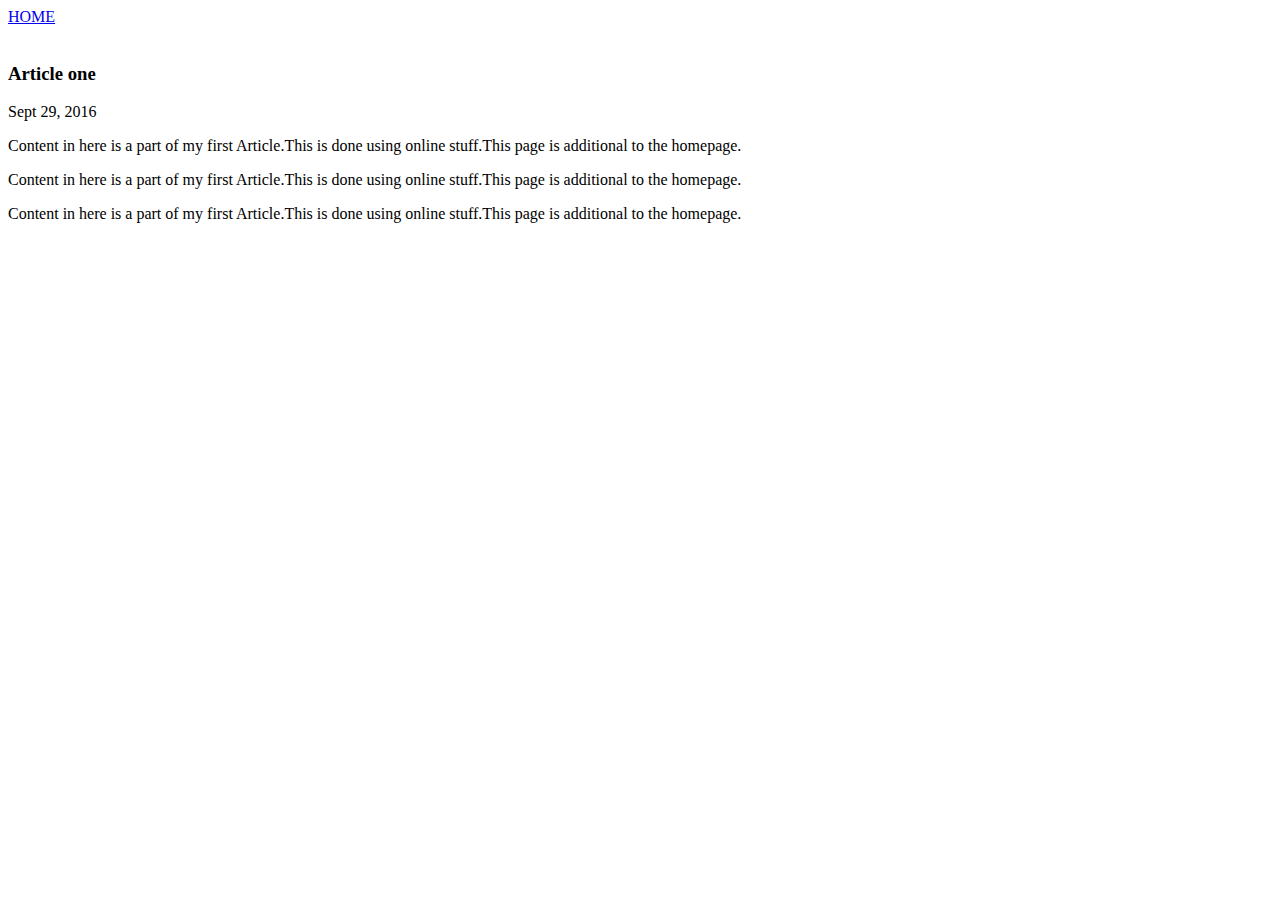
==== ui/article-one.html @ dce7d8ba "[imad-console] Updates ui/article-one.html" ====
<html>
    <head>
        <title>
            Article One : Sameer
        </title>
        <meta name="viewport" content="width=device-width, initial-scale=1" />
    </head>
    <body>
        <div>
            <a href="/">HOME</a>
        </div>
        <br/>
        <h3>
            Article one
        </h3>
        <div>
            Sept 29, 2016
        </div>
        <div>
            <p>
                Content in here is a part of my first Article.This is done using online stuff.This page is additional to the homepage.
            </p>
            <p>
                Content in here is a part of my first Article.This is done using online stuff.This page is additional to the homepage.
            </p>
            <p>
                Content in here is a part of my first Article.This is done using online stuff.This page is additional to the homepage.
            </p>
        </div>
    </body>
</html>
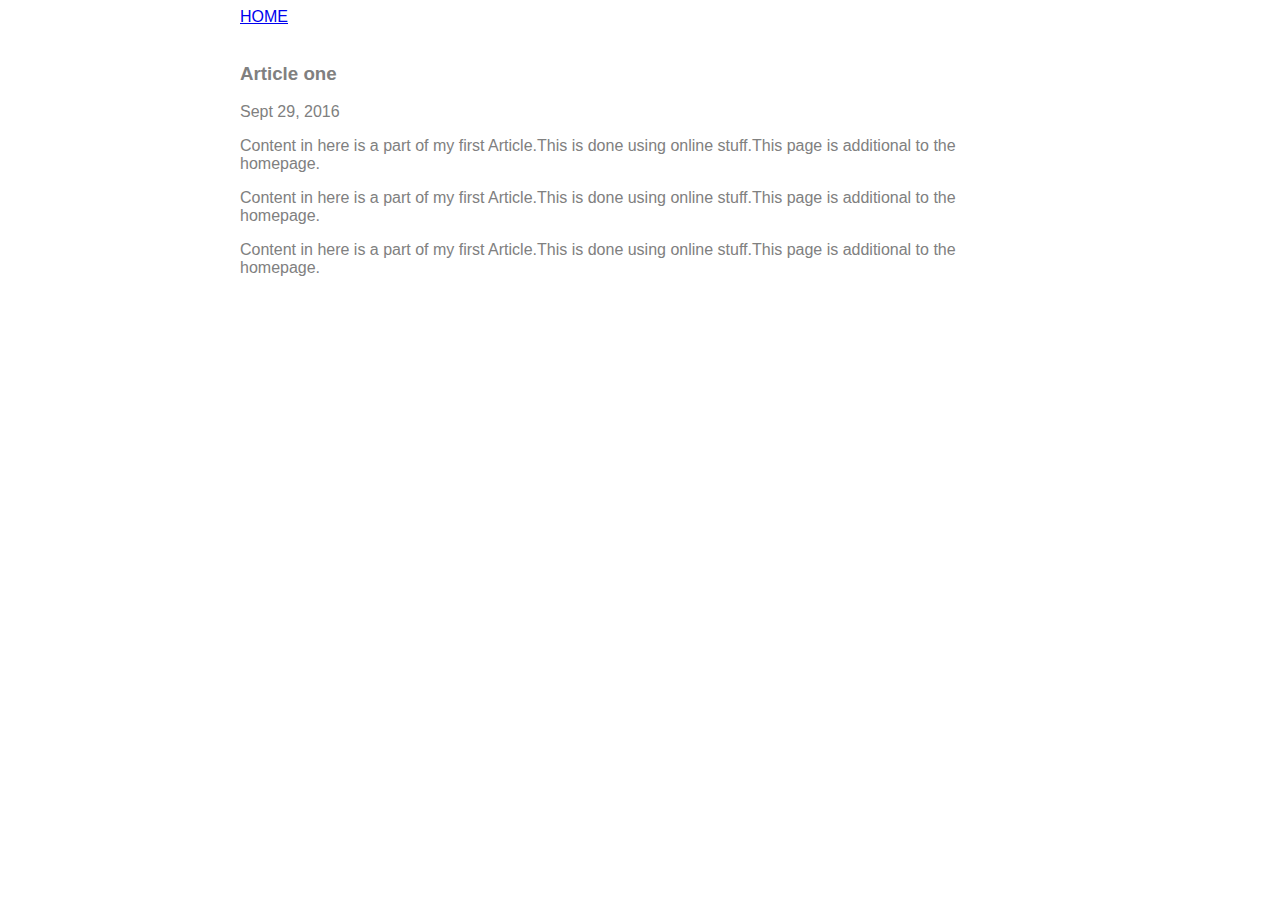
==== commit 9028b373: "[imad-console] Updates ui/article-one.html" ====
--- a/ui/article-one.html
+++ b/ui/article-one.html
@@ -4,8 +4,17 @@
             Article One : Sameer
         </title>
         <meta name="viewport" content="width=device-width, initial-scale=1" />
+        <style>
+            .container{
+                max-width: 800px;
+                margin: 0 auto;
+                color: grey;
+                font-family: sans-serif;
+            }
+        </style>
     </head>
     <body>
+       <div class="container">
         <div>
             <a href="/">HOME</a>
         </div>
@@ -27,5 +36,6 @@
                 Content in here is a part of my first Article.This is done using online stuff.This page is additional to the homepage.
             </p>
         </div>
+       </div>
     </body>
 </html>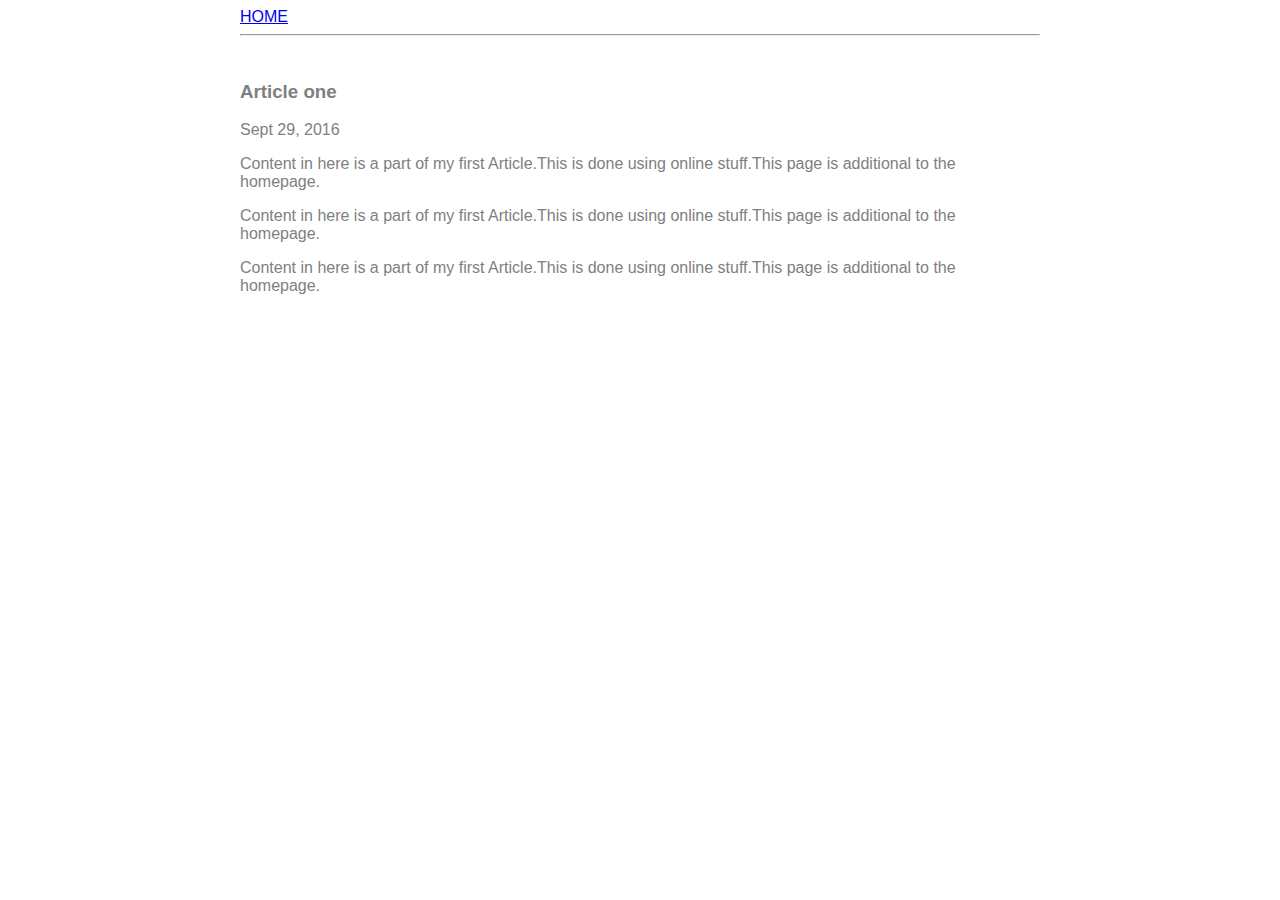
==== commit 49998fa0: "[imad-console] Updates ui/article-one.html" ====
--- a/ui/article-one.html
+++ b/ui/article-one.html
@@ -18,6 +18,7 @@
         <div>
             <a href="/">HOME</a>
         </div>
+        <hr/>
         <br/>
         <h3>
             Article one
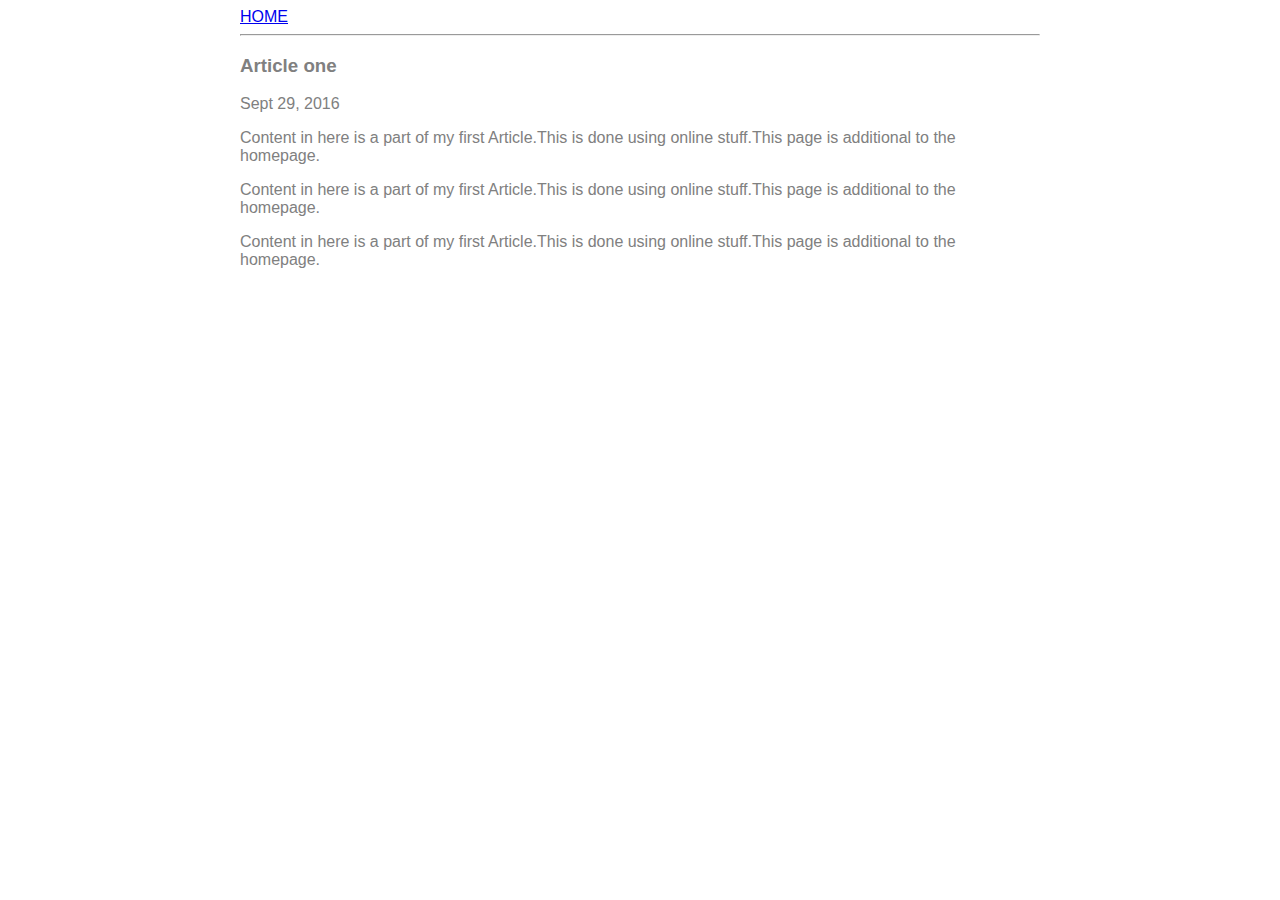
==== commit 8c0fb860: "[imad-console] Updates ui/article-one.html" ====
--- a/ui/article-one.html
+++ b/ui/article-one.html
@@ -19,7 +19,6 @@
             <a href="/">HOME</a>
         </div>
         <hr/>
-        <br/>
         <h3>
             Article one
         </h3>
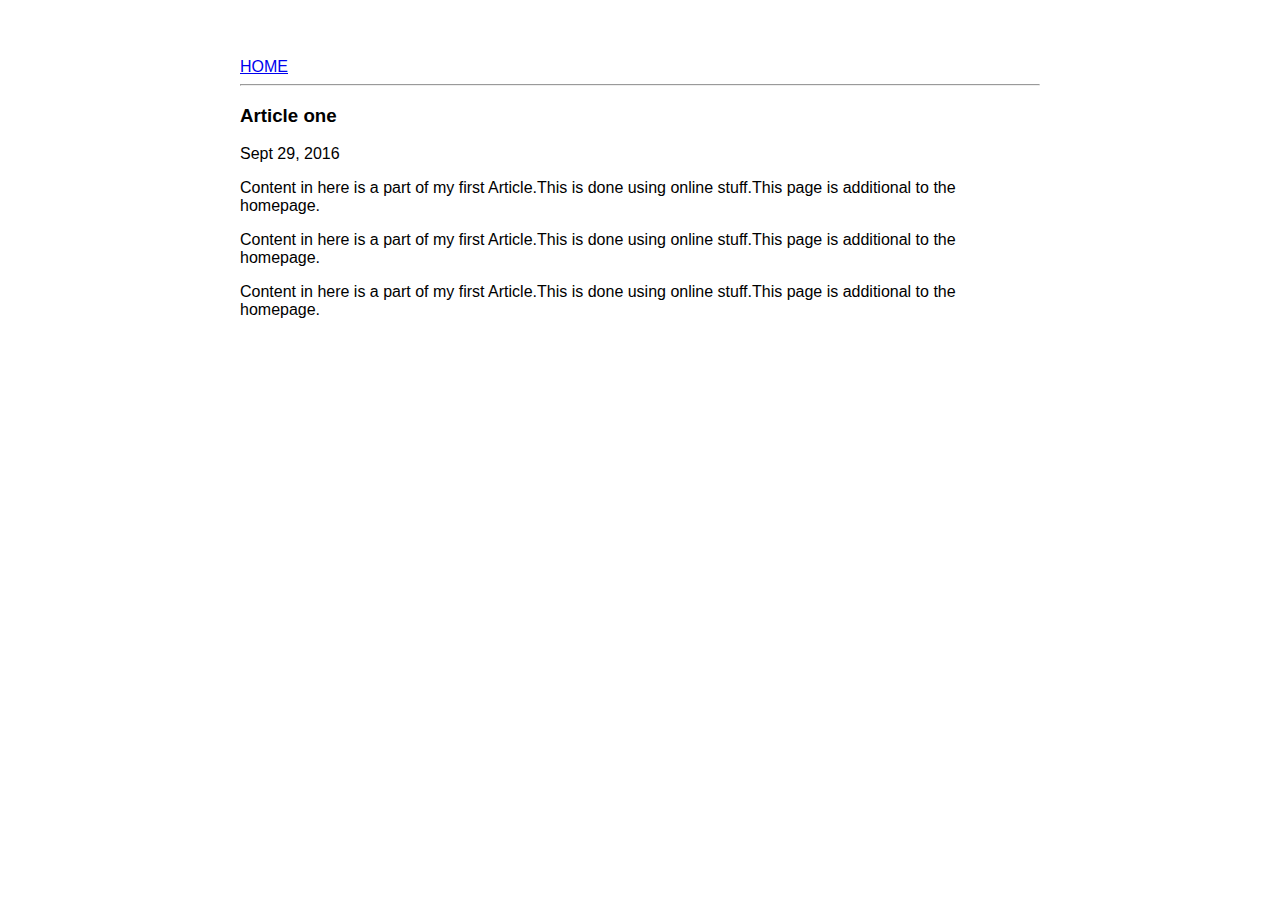
==== commit 5ef948f6: "[imad-console] Updates ui/article-one.html" ====
--- a/ui/article-one.html
+++ b/ui/article-one.html
@@ -5,12 +5,18 @@
         </title>
         <meta name="viewport" content="width=device-width, initial-scale=1" />
         <style>
+            
             .container{
                 max-width: 800px;
                 margin: 0 auto;
-                color: grey;
+                color: #4g4g4g;
                 font-family: sans-serif;
+                padding-top: 50px;
+                padding-left: 20px;
+                padding-right: 20px
+                
             }
+        
         </style>
     </head>
     <body>
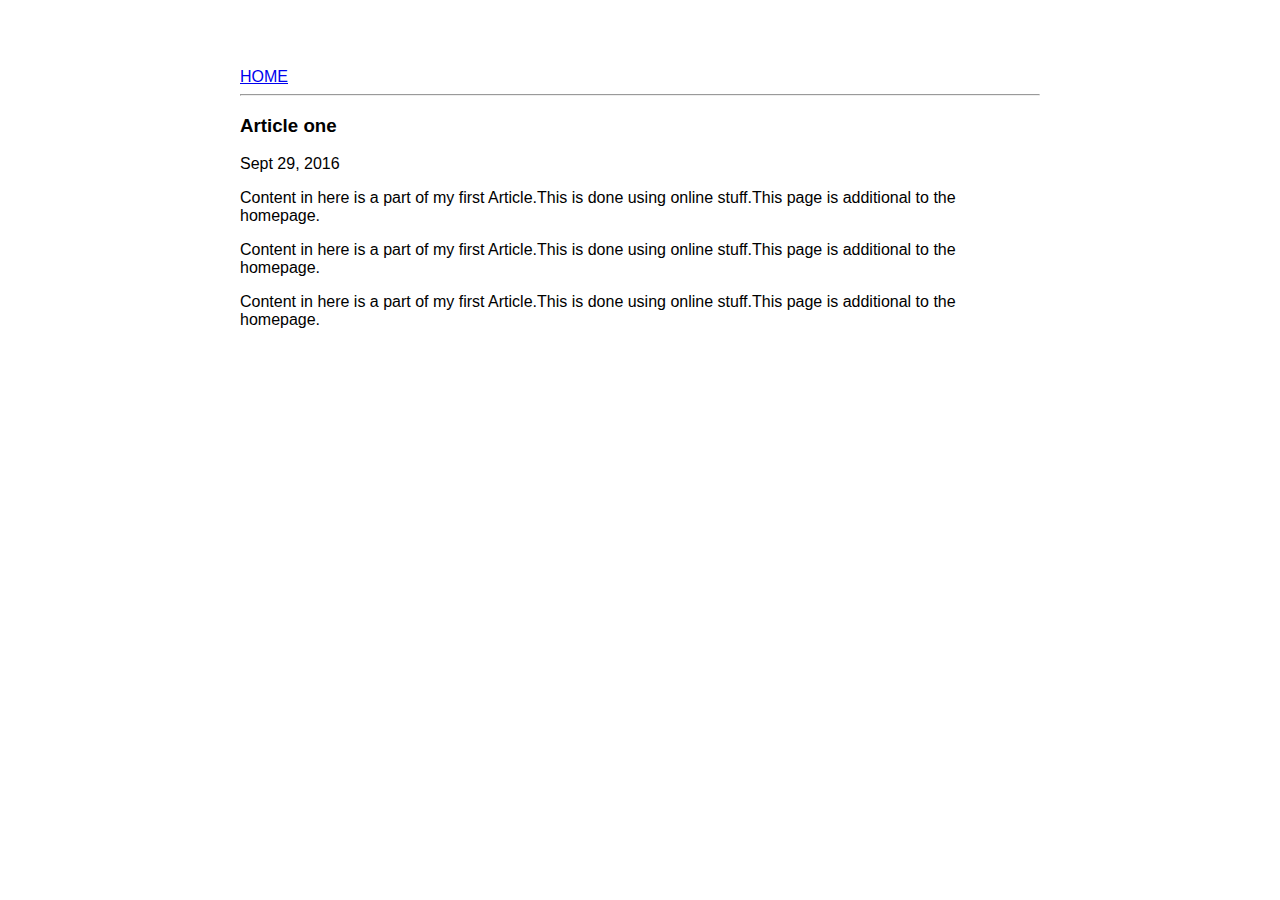
==== commit a27edc9b: "[imad-console] Updates ui/article-one.html" ====
--- a/ui/article-one.html
+++ b/ui/article-one.html
@@ -5,15 +5,14 @@
         </title>
         <meta name="viewport" content="width=device-width, initial-scale=1" />
         <style>
-            
             .container{
                 max-width: 800px;
                 margin: 0 auto;
                 color: #4g4g4g;
                 font-family: sans-serif;
-                padding-top: 50px;
+                padding-top: 60px;
                 padding-left: 20px;
-                padding-right: 20px
+                padding-right: 20px;
                 
             }
         
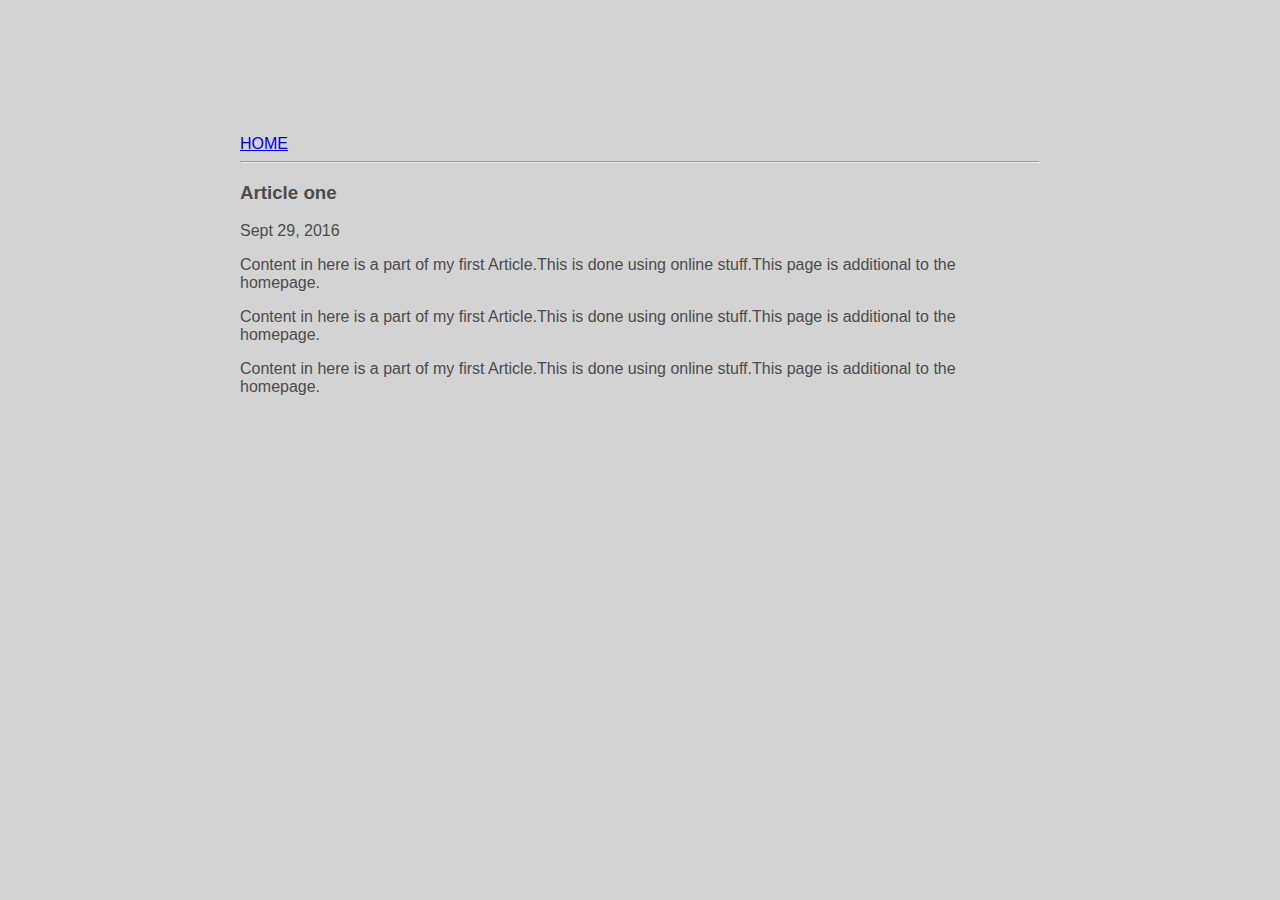
==== commit 8b500e2a: "[imad-console] Updates ui/article-one.html" ====
--- a/ui/article-one.html
+++ b/ui/article-one.html
@@ -4,19 +4,7 @@
             Article One : Sameer
         </title>
         <meta name="viewport" content="width=device-width, initial-scale=1" />
-        <style>
-            .container{
-                max-width: 800px;
-                margin: 0 auto;
-                color: #4g4g4g;
-                font-family: sans-serif;
-                padding-top: 60px;
-                padding-left: 20px;
-                padding-right: 20px;
-                
-            }
-        
-        </style>
+        <link href="/ui/style.css" rel="stylesheet" />
     </head>
     <body>
        <div class="container">
--- a/ui/style.css
+++ b/ui/style.css
@@ -0,0 +1,31 @@
+body {
+    font-family: sans-serif;
+    background-color: lightgrey;
+    margin-top: 75px;
+}
+
+.center {
+    text-align: center;
+}
+
+.text-big {
+    font-size: 300%;
+}
+
+.bold {
+    font-weight: bold;
+}
+
+.img-medium {
+    height: 200px;
+}
+.container{
+    max-width: 800px;
+    margin: 0 auto;
+    color: #4c4c4c;
+    font-family: sans-serif;
+    padding-top: 60px;
+    padding-left: 20px;
+    padding-right: 20px;
+    
+}
